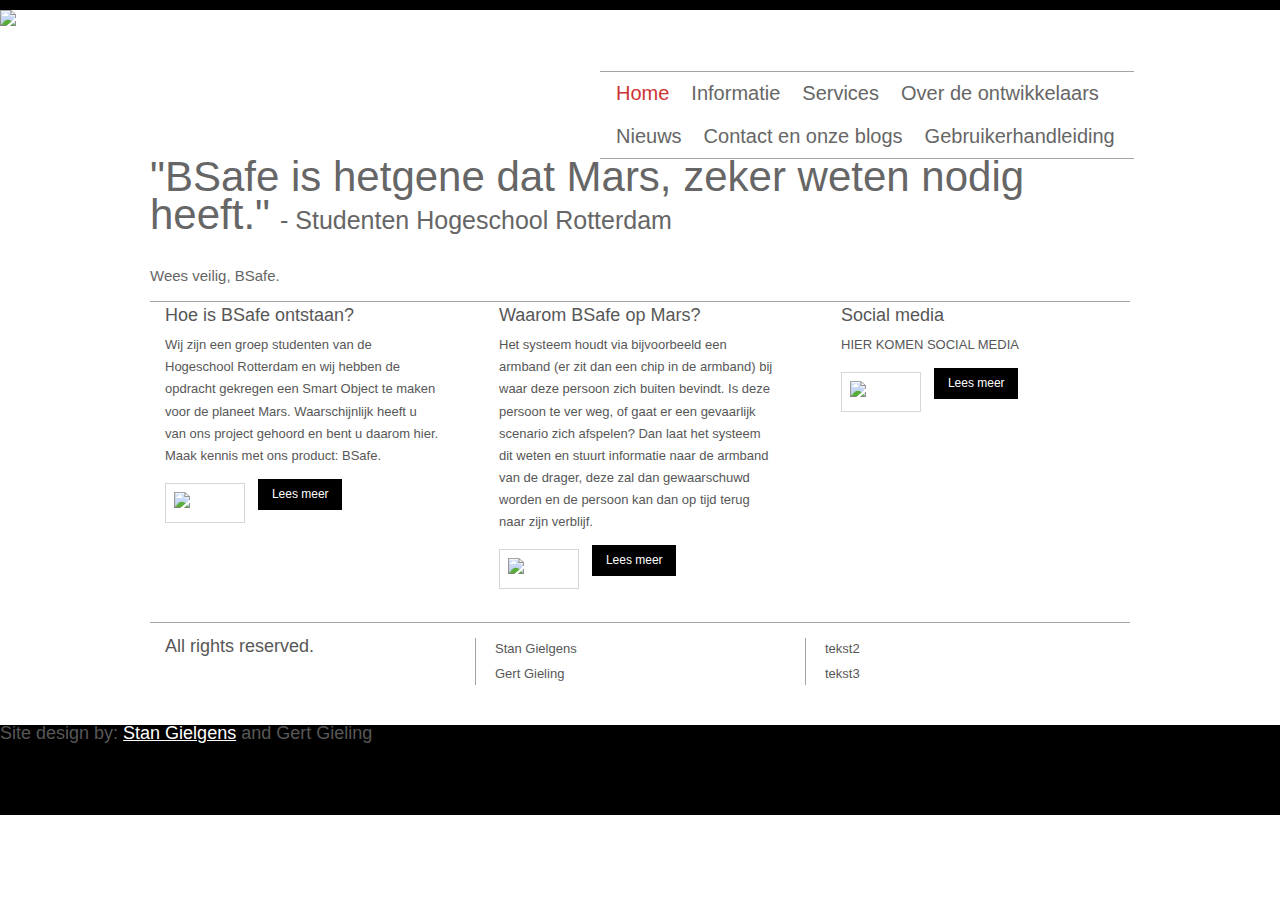
==== index.html @ 750672e2 "index, images map, stylesheet" ====
﻿<!doctype html>
<html lang="nl">
<head>
<link rel="icon" href="http://example.com/favicon.png">
<meta charset="UTF-8">
<title>BSafe Homepage</title>
<img rel="icon" src="http://www.logoopenstock.com/media/users/379/777/raw/e6d45448a69242d3c681de28cdd9b470-logo-design-download-free-psd-file.jpg" type="image/x-icon"/>
 <!--[if lt IE 9]>
 <script src="http://html5shiv.googlecode.com/svn/trunk/html5.js"></script>
  <![endif]-->
<!-- <link rel="shortcut icon" href="http:stud.hosted.hr.nl/0924547/public.www/bsafe/images/freelogo.png" type="image/x-icon"/> -->
<link rel="stylesheet" type="text/css" href="styles.css"/>
</head>
<body>
   <div class="bg">
    <!--start container-->
    <div id="container">
    <!--start header-->
    <header>
      <!--start logo-->

      <!--end logo-->
      <!--start menu-->
  	   <nav>
         <ul>
         <li><a href="#" class="current">Home</a></li>
         <li><a href="#">Informatie</a></li>
     	   <li><a href="#">Services</a></li>
     	   <li><a href="#">Over de ontwikkelaars</a></li>
         <li><a href="#">Nieuws</a></li>
         <li><a href="#">Contact en onze blogs</a></li>
         <li><a href='#'>Gebruikerhandleiding</a></li>
         </ul>
      </nav>

      <p></p>
      <p></p>
      <p></p>
  	   <!--end menu-->
      <!--end header-->
	</header>
   <!--start intro-->
   <section id="intro">
      <hgroup>
      <h1>"BSafe is hetgene dat Mars, zeker weten nodig heeft."<span>- Studenten Hogeschool Rotterdam</span></h1>
      <h2>Wees veilig, BSafe.</h2>
      </hgroup>
   </section>
   <!--end intro-->
   <!--start holder-->
   <div class="holder_content">
      <section class="group1">
         <h3>Hoe is BSafe ontstaan?</h3>
         <p>Wij zijn een groep studenten van de Hogeschool Rotterdam en wij hebben de opdracht gekregen een Smart Object te maken voor de planeet Mars. Waarschijnlijk heeft 
         u van ons project gehoord en bent u daarom hier. Maak kennis met ons product: BSafe.</p>
         <a class="photo_hover3" href="#"><img src="http://wikikids.nl/images/4/46/Mars_hubble_(WinCE).jpg" width="240" height="214" alt="picture1"/></a>
         <a href="#"><span class="button">Lees meer</span></a>   
       </section>
      <section class="group2">
         <h3>Waarom BSafe op Mars?</h3>
         <p>Het systeem houdt via bijvoorbeeld een armband (er zit dan een chip in de armband) bij waar deze persoon zich buiten bevindt. Is deze persoon te ver weg, of gaat er een gevaarlijk scenario zich afspelen? Dan laat het systeem dit weten en stuurt informatie naar de armband van de drager, deze zal dan gewaarschuwd worden en de persoon kan dan op tijd terug naar zijn verblijf.</p>
         <a class="photo_hover3" href="#"><img src="http://wikikids.nl/images/4/46/Mars_hubble_(WinCE).jpg" width="240" height="214" alt="picture2"/></a>
         <a href="#"><span class="button">Lees meer</span></a>   
       </section>
      <section class="group3">
         <h3>Social media</h3>
         <p>HIER KOMEN SOCIAL MEDIA</p>
         <a class="photo_hover3" href="#"><img src="http://wikikids.nl/images/4/46/Mars_hubble_(WinCE).jpg" width="240" height="214" alt="picture3"/></a>
         <a href="#"><span class="button">Lees meer</span></a>   
   	</section>
	</div>
	<!--end holder-->
   <!--start holder-->
   <div class="holder_content">
      <section class="group4">
         <h3>All rights reserved.</h3>
         <article>
         <p>Stan Gielgens</p>
         <p>Gert Gieling</p>
         <p>tekst2</p>
         <p>tekst3</p>
         </article> 
       </section>
   </div>
   <!--end holder-->
   </div>
   <!--end container-->
   <!--start footer-->
   <footer>

   <h3> Site design by: <a href="https://twitter.com/045_Stannn_079">Stan Gielgens</a> and Gert Gieling </h3>

   </footer>
   <!--end footer-->
   </div>
   <!--end bg-->
  </body>
</html>
---- styles.css ----
/***************************************************
	      minimalist by marija zaric
	      template distributed by
        http: //freehtml5templates.com
***************************************************
***************************************************
			      Reset
***************************************************/

html, body, div, span, h1, h2, h3, h4, h5, h6, p, ol, ul, li, form, label, legend, caption, aside, details, figcaption, figure, footer,header, hgroup, menu, nav, section, summary {
   margin: 0;
	padding: 0;
	border: 0;
	outline: 0;
	font-weight: inherit;
	font-style: inherit;
	font-size: 100%;
	font-family: inherit;
	vertical-align: baseline;
}

ol, ul {
	list-style: none;
}

a img {
   border: none
}

aside, details, figcaption, figure, 
footer, header, hgroup, menu, nav, section {display: block}

/***************************************************
			      Global styles
***************************************************/

html {
	width: 100%;
	height: 100%;
}

body {
   font-family: Arial, Helvetica, sans-serif;
	font-size: 13px;
	background-color: white;
	color: #575757;
	margin: 0 0 1px; height: 100%; 
	line-height: 1.7;
	border-top: 10px solid black;
}

.bg {
	background-image: url(../images/bg.png); 
	background-position: left top;
	background-repeat: repeat;
}

p {
	margin-top: 3px;
}
	
a, p a {
	text-decoration: underline;
	color: white;
}
	
a: hover {
   color: white;
}

h1, h2, h3, h4, h5, h6 {
   font-family: Arial, Helvetica, sans-serif;
   font-weight: normal;
	position: relative;
}

h1 {
	font-size: 42px;
	line-height: 0.9;
	color: #666666;
	text-align: left;
	margin-bottom: 13px;
	padding-bottom: 15px;
}

 h1 span {
	font-size: 25px;
	line-height: 12px;
	color: #666666;
	margin-left: 10px;
}
	
h2 {
	font-size: 15px;
	line-height: 1.8;
	color: #666666;
	text-align: left;
	border-bottom: 1px solid #A3A3A3;
	margin-bottom: 7px;
	padding-bottom: 12px;
}
	
h3 {
	font-size: 18px;
	line-height: 0.9;
	color: #575757;
	text-align: left;
	margin-bottom: 6px;
	padding-bottom: 5px;
}

h4 {
	font-size: 14px;
	line-height: 0.9;
	color: #CC3333;
	text-align: left;
	margin-bottom: 8px;
	padding-top: 3px;
}

/***************************************************
			    Main containers
***************************************************/

#container, #container_left, #container_right {
	position: relative;
	width: 100%;
}
	
#container {
	position: relative;
	width: 980px;
	margin: 0 auto;
	background-color: transparent;
	min-height: 100%;
}

.group1 {
	float: left;
	width: 274px;
	position: relative;
	background: transparent;
	padding: 15px;
	margin-bottom: 10px;
}
	
.group2 {
	float: left;
	width: 274px;
	position: relative;
	background: transparent;
	padding: 15px;
	margin-bottom: 10px;
	margin-left: 30px;
}
	
.group3 {
	float: right;
	width: 274px;
	position: relative;
	background: transparent;
	padding: 15px;
	}

.group4 {
	float: left;
	width: 950px;
	position: relative;
	padding: 15px;
	margin-top: -14px;
	margin-bottom: 25px;
	background: transparent;
	border-top: 1px solid #A3A3A3;
	-moz-column-count: 3; /* Firefox */
	-webkit-column-count: 3; /* Safari and Chrome */
	column-count: 3;	
	-moz-column-gap: 40px; /* Firefox */
	-webkit-column-gap: 40px; /* Safari and Chrome */
	column-gap: 40px;	
	-moz-column-rule: 1px solid #A3A3A3; /* Firefox */
	-webkit-column-rule: 1px solid #A3A3A3; /* Safari and Chrome */
	column-rule: 1px solid #A3A3A3;
}
	
header {
	position: relative;
	float: left;
	width: 100%;
	height: 100px;
}
	
	
/***************************************************
				INTRO
***************************************************/	
	
#intro {
	width: 980px;
	position: relative;
	float: left;
	height: 120px;
	background: transparent;
	margin-top: 25px;
}

/***************************************************
				   HOLDERS
***************************************************/	

.holder_content {
	position: relative;
	float: left;
	width: 100%;
	margin-top: 4px;
	padding-top: 10px;
}
	
.holder_content_separator{
	margin-bottom: 20px;
}
	
/***************************************************
			        GALLERY
***************************************************/
	 	 
a.photo_hover3 {
	position: relative;
	float: left;
	margin: 16px 13px 8px 0;
	padding: 8px;
   background-color: white;
	border: 1px solid #D6D6D6;
}

a.photo_hover3: hover {
	border: 1px solid #D6D6D6;
	background-color: transparent;
	opacity: 0.9;
	z-index: 1000;
}
	
a.photo_hover2 {
	position: relative;
	float: right;
	margin: 5px 13px 8px 0;
	padding: 8px;
   background-color: white;
	border: 1px solid #E1E1E1;
}

a.photo_hover2: hover {
	border: 1px dotted #66CCFF;
	background-color: #C7EDFF;
	opacity: 0.9;
	z-index: 1000;
}


/***************************************************
			        FOOTER
***************************************************/

footer {
	position: relative;
	height: 90px;
	clear: both;
	width: 100%;
	background-image: url(../images/footer.png);
	background-position: left top;
	background-repeat: repeat-x;
	margin-bottom: 18px;
	background-color: black;
}

#FooterOne, #FooterTwo, #FooterTree {
	position: absolute;	
}

#FooterTwo {
	position: absolute;
	right: 225px;
	top: 26px;
	color: white;
}

#FooterTree {
	position: absolute;
	left: 225px;
	top: 26px;
	color: white;
}

.container {
   width: 980px;
   margin: 0 auto;
	background-color: #33CC99;
}

/***************************************************
				       MENU
***************************************************/

nav {
	position: absolute;
	width: 534px;
	top: 38px;
	left: 450px;
	background: transparent;
	border-top: 1px solid #A3A3A3;
	border-bottom: 1px solid #A3A3A3;
}

nav ul li {
	float: left;
	margin-left: 16px;
	line-height: normal;
}

nav ul li a {
	font-size: 20px;
   font-family: Arial, Helvetica, sans-serif;
	color: #666666;
	font-weight: normal;
	display: block;	/* IE6, IE7 line height fix */
	padding-bottom: 10px;
	padding-top: 5px;
	background-color: transparent;
	margin-top: 5px;
	margin-right: 6px;
   text-decoration: none;
}

nav ul li a: hover {
	color: #CC3333;
}

nav ul li a.current {
	color: #CC3333;
}

.content_menu {
	float: left;
	width: 274px;
	margin-top: -10px;
	margin-bottom: 15px;
}
	
.content_menu ul {	
	margin: 0px;
	padding: 0px;
	float: none;
}

.content_menu ul li {
	float: none;
	padding-bottom: 16px;
}


.content_menu ul li a {
	font-size: 14px;
	line-height: normal;
   color: #33CC99;
	text-align: left;
	text-decoration: none;
	background-image: url(../images/circle.png);
	background-position: left;
	background-repeat: no-repeat;
	padding-left: 20px;
}
	
.content_menu ul li a: hover {
   color: #33CC99;
}

/***************************************************
				   SPECIFIC
***************************************************/

#logo {
	position: relative;
   float: left;
	left: 0px;
	width: 167px;
	height: 43px;
	top: 32px;
}

.clearing {
	clear: both;
	display: inline;
	width: 100%;
	height: 0;
	overflow: hidden;
}
 	
.button {
	width: 66px;
	height: 13px;
	position: relative;
	margin-top: 12px;
	padding: 9px;
	background-color: black;
	display: inline-block;
	color: white;
	cursor: pointer;
	text-align: center;
	text-decoration: none;
	font: 12px/100% Arial, Helvetica, sans-serif;
}
	
.button: hover {
	background-color: #333333;
}

.button: active {
	position: relative;
	top: 1px;
}
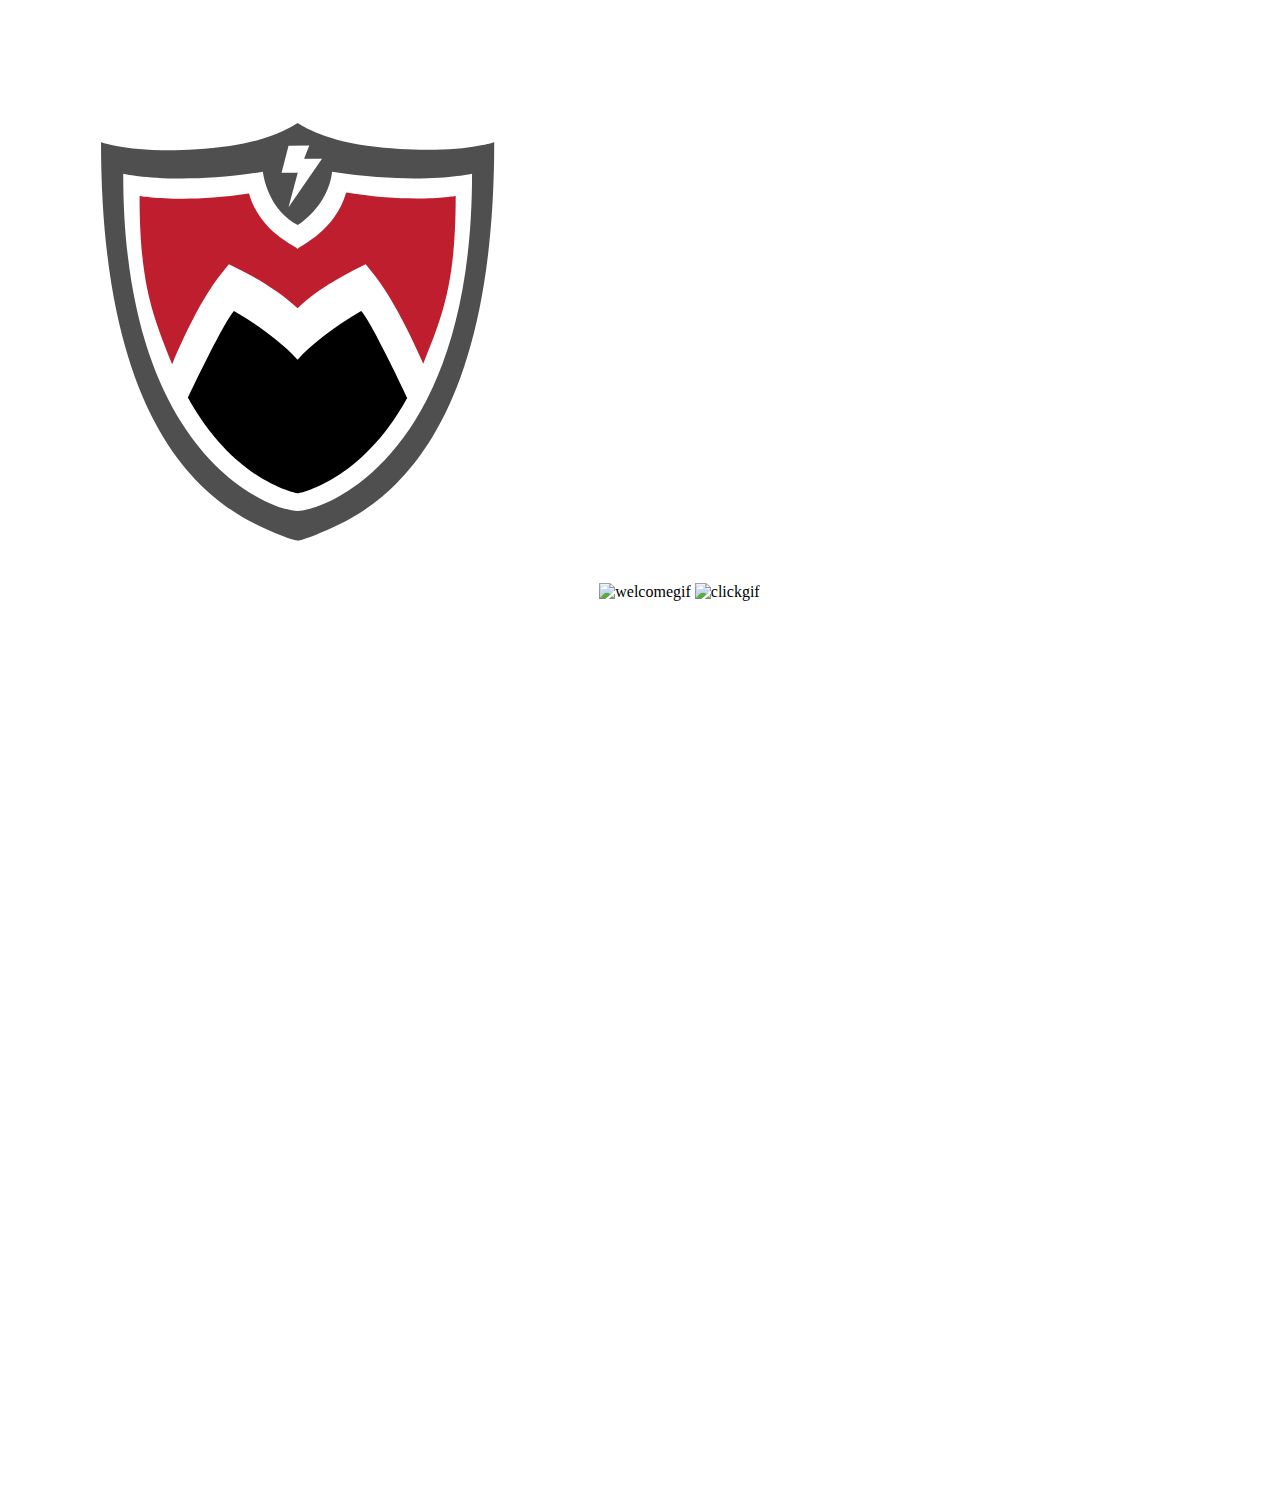
==== commit 1994b3e8: "Add files via upload" ====
--- a/index.html
+++ b/index.html
@@ -1,98 +1,55 @@
-﻿<!doctype html>
-<html lang="nl">
+<!DOCTYPE html>
+<html>
 <head>
-<link rel="icon" href="http://example.com/favicon.png">
-<meta charset="UTF-8">
-<title>BSafe Homepage</title>
-<img rel="icon" src="http://www.logoopenstock.com/media/users/379/777/raw/e6d45448a69242d3c681de28cdd9b470-logo-design-download-free-psd-file.jpg" type="image/x-icon"/>
- <!--[if lt IE 9]>
- <script src="http://html5shiv.googlecode.com/svn/trunk/html5.js"></script>
-  <![endif]-->
-<!-- <link rel="shortcut icon" href="http:stud.hosted.hr.nl/0924547/public.www/bsafe/images/freelogo.png" type="image/x-icon"/> -->
-<link rel="stylesheet" type="text/css" href="styles.css"/>
+<title>Welkom bij MSC</title>
+<!-- <link rel="stylesheet" type="text/css" href="styles.css"/> -->
+
+<!-- <meta name="viewport" content="width=device-width, initial-scale=1.0"> -->
+
+<link rel="icon" 
+      type="image/png" 
+      href="https://stud.hosted.hr.nl/0924547/wp-content/uploads/2016/10/Mars-Safety-Corp-logo.png">
+
+        <style>
+            html, body { margin: 0; padding: 0; width: 100%; height: 100%; }
+            a { display: block; width: 100%; height: 100%; }
+        </style>
+
 </head>
 <body>
-   <div class="bg">
-    <!--start container-->
-    <div id="container">
-    <!--start header-->
-    <header>
-      <!--start logo-->
 
-      <!--end logo-->
-      <!--start menu-->
-  	   <nav>
-         <ul>
-         <li><a href="#" class="current">Home</a></li>
-         <li><a href="#">Informatie</a></li>
-     	   <li><a href="#">Services</a></li>
-     	   <li><a href="#">Over de ontwikkelaars</a></li>
-         <li><a href="#">Nieuws</a></li>
-         <li><a href="#">Contact en onze blogs</a></li>
-         <li><a href='#'>Gebruikerhandleiding</a></li>
-         </ul>
-      </nav>
 
-      <p></p>
-      <p></p>
-      <p></p>
-  	   <!--end menu-->
-      <!--end header-->
-	</header>
-   <!--start intro-->
-   <section id="intro">
-      <hgroup>
-      <h1>"BSafe is hetgene dat Mars, zeker weten nodig heeft."<span>- Studenten Hogeschool Rotterdam</span></h1>
-      <h2>Wees veilig, BSafe.</h2>
-      </hgroup>
-   </section>
-   <!--end intro-->
-   <!--start holder-->
-   <div class="holder_content">
-      <section class="group1">
-         <h3>Hoe is BSafe ontstaan?</h3>
-         <p>Wij zijn een groep studenten van de Hogeschool Rotterdam en wij hebben de opdracht gekregen een Smart Object te maken voor de planeet Mars. Waarschijnlijk heeft 
-         u van ons project gehoord en bent u daarom hier. Maak kennis met ons product: BSafe.</p>
-         <a class="photo_hover3" href="#"><img src="http://wikikids.nl/images/4/46/Mars_hubble_(WinCE).jpg" width="240" height="214" alt="picture1"/></a>
-         <a href="#"><span class="button">Lees meer</span></a>   
-       </section>
-      <section class="group2">
-         <h3>Waarom BSafe op Mars?</h3>
-         <p>Het systeem houdt via bijvoorbeeld een armband (er zit dan een chip in de armband) bij waar deze persoon zich buiten bevindt. Is deze persoon te ver weg, of gaat er een gevaarlijk scenario zich afspelen? Dan laat het systeem dit weten en stuurt informatie naar de armband van de drager, deze zal dan gewaarschuwd worden en de persoon kan dan op tijd terug naar zijn verblijf.</p>
-         <a class="photo_hover3" href="#"><img src="http://wikikids.nl/images/4/46/Mars_hubble_(WinCE).jpg" width="240" height="214" alt="picture2"/></a>
-         <a href="#"><span class="button">Lees meer</span></a>   
-       </section>
-      <section class="group3">
-         <h3>Social media</h3>
-         <p>HIER KOMEN SOCIAL MEDIA</p>
-         <a class="photo_hover3" href="#"><img src="http://wikikids.nl/images/4/46/Mars_hubble_(WinCE).jpg" width="240" height="214" alt="picture3"/></a>
-         <a href="#"><span class="button">Lees meer</span></a>   
-   	</section>
-	</div>
-	<!--end holder-->
-   <!--start holder-->
-   <div class="holder_content">
-      <section class="group4">
-         <h3>All rights reserved.</h3>
-         <article>
-         <p>Stan Gielgens</p>
-         <p>Gert Gieling</p>
-         <p>tekst2</p>
-         <p>tekst3</p>
-         </article> 
-       </section>
-   </div>
-   <!--end holder-->
-   </div>
-   <!--end container-->
-   <!--start footer-->
-   <footer>
 
-   <h3> Site design by: <a href="https://twitter.com/045_Stannn_079">Stan Gielgens</a> and Gert Gieling </h3>
 
-   </footer>
-   <!--end footer-->
-   </div>
-   <!--end bg-->
-  </body>
-</html>
+<?xml version="1.0" encoding="utf-8"?>
+<!-- Generator: Adobe Illustrator 16.0.0, SVG Export Plug-In . SVG Version: 6.00 Build 0)  -->
+<!DOCTYPE svg PUBLIC "-//W3C//DTD SVG 1.1//EN" "http://www.w3.org/Graphics/SVG/1.1/DTD/svg11.dtd">
+<svg version="1.1" id="Layer_1" xmlns="http://www.w3.org/2000/svg" xmlns:xlink="http://www.w3.org/1999/xlink" x="0px" y="0px"
+   width="595.28px" height="595.28px" viewBox="0 0 595.28 595.28" enable-background="new 0 0 595.28 595.28" xml:space="preserve">
+<path fill="none" stroke="#FFFFFF" stroke-miterlimit="10" d="M153.996,331.865"/>
+<path fill="#BE1E2D" d="M221.245,273.87l7.645-9.53l10.075,4.89c4.396,2.133,37.669,18.632,58.652,39.065
+  c20.832-20.449,53.608-36.897,57.96-39.035l10.103-4.962l7.678,9.572c19.368,24.143,38.367,63.675,49.901,89.945
+  c19.022-47.649,32.447-79.563,32.447-167.903c0,0-43.455,7.588-109.491-3.382c-10.941,38.046-44.963,52.646-48.419,56.129
+  l-0.173,0.174l-0.173-0.174c-3.457-3.483-37.627-17.084-48.438-55.134c-63.885,9.975-109.435,2.387-109.435,2.387
+  c0,88.581,13.499,120.607,32.604,168.293C183.319,337.629,201.57,298.397,221.245,273.87z"/>
+<path fill="#FFFFFF" d="M297.62,244.818"/>
+<path fill="#4F4F4F" d="M367.024,145.749C321.622,139.846,297.64,123,297.64,123s-24.086,17.03-68.025,22.884
+  c-85.948,11.45-128.587-3.712-128.587-3.712c0,318.344,129.606,372.568,178.362,392.613c11.287,4.641,18.241,5.895,18.25,5.896h0
+  c0.013-0.003,6.013-0.959,18.407-6.014C365.5,514.5,494.253,461.333,494.253,142.171C494.253,142.171,451,156.667,367.024,145.749z
+   M288.533,145.673l20.731-0.048l-5.147,13.13h17.893l-33.476,48.482l9.234-34.438h-16.161L288.533,145.673z M297.64,511
+  c-23.452,0-174.42-49.667-174.42-337.331c0,0,52.781,12.09,139.622-1.89c1.402,9.678,7.739,38.877,34.903,53.325
+  c0,0,30.015-17.967,34.457-53.313c88.549,13.709,139.86,1.878,139.86,1.878C472.062,461.333,321.092,511,297.64,511z"/>
+<path d="M407.248,397.824c0,0-35.012-74.49-46.012-86.824c0,0-39.9,22.332-63.615,48.661l-0.001,0.006
+  c0-0.001-0.001-0.001-0.002-0.002c0,0.001-0.001,0.001-0.002,0.002l-0.001-0.006C273.9,333.332,234,311,234,311
+  c-10.986,12.318-45.918,86.626-46.01,86.819c46.463,84.642,109.624,95.616,109.649,95.619h0
+  c0.026-0.003,63.356-11.007,109.836-95.962L407.248,397.824z"/>
+</svg>
+
+<img src="https://stud.hosted.hr.nl/0924547/wp-content/uploads/2016/10/4jJFVKnc.gif" alt="welcomegif" align="center" ">
+
+<img src="https://stud.hosted.hr.nl/0924547/wp-content/uploads/2016/10/LBk21zDZ.gif" alt="clickgif" align="center" ">
+
+<a href="https://stud.hosted.hr.nl/0924547/bsafe/index2.html"></a>
+
+</body>
+</html>--- a/styles.css
+++ b/styles.css
@@ -47,6 +47,7 @@
 	margin: 0 0 1px; height: 100%; 
 	line-height: 1.7;
 	border-top: 10px solid black;
+	
 }
 
 .bg {
@@ -78,7 +79,7 @@
 	font-size: 42px;
 	line-height: 0.9;
 	color: #666666;
-	text-align: left;
+	text-align: justify;
 	margin-bottom: 13px;
 	padding-bottom: 15px;
 }
@@ -116,6 +117,16 @@
 	text-align: left;
 	margin-bottom: 8px;
 	padding-top: 3px;
+}
+
+h5 {
+	font-size: 14px;
+	line-height: 0.9;
+	color: #E0F7FA;
+	text-align: center;
+	margin-bottom: 8px;
+	padding-top: 3px;
+
 }
 
 /***************************************************
@@ -262,14 +273,14 @@
 
 footer {
 	position: relative;
-	height: 90px;
+	height: 120px;
 	clear: both;
 	width: 100%;
 	background-image: url(../images/footer.png);
 	background-position: left top;
 	background-repeat: repeat-x;
 	margin-bottom: 18px;
-	background-color: black;
+	background-color: #F44336;
 }
 
 #FooterOne, #FooterTwo, #FooterTree {
@@ -417,3 +428,8 @@
 	position: relative;
 	top: 1px;
 }
+
+/*****************************************************
+					SVG art
+*****************************************************/
+#Layer_1 {margin-left:auto; margin-right:auto; display:block;}